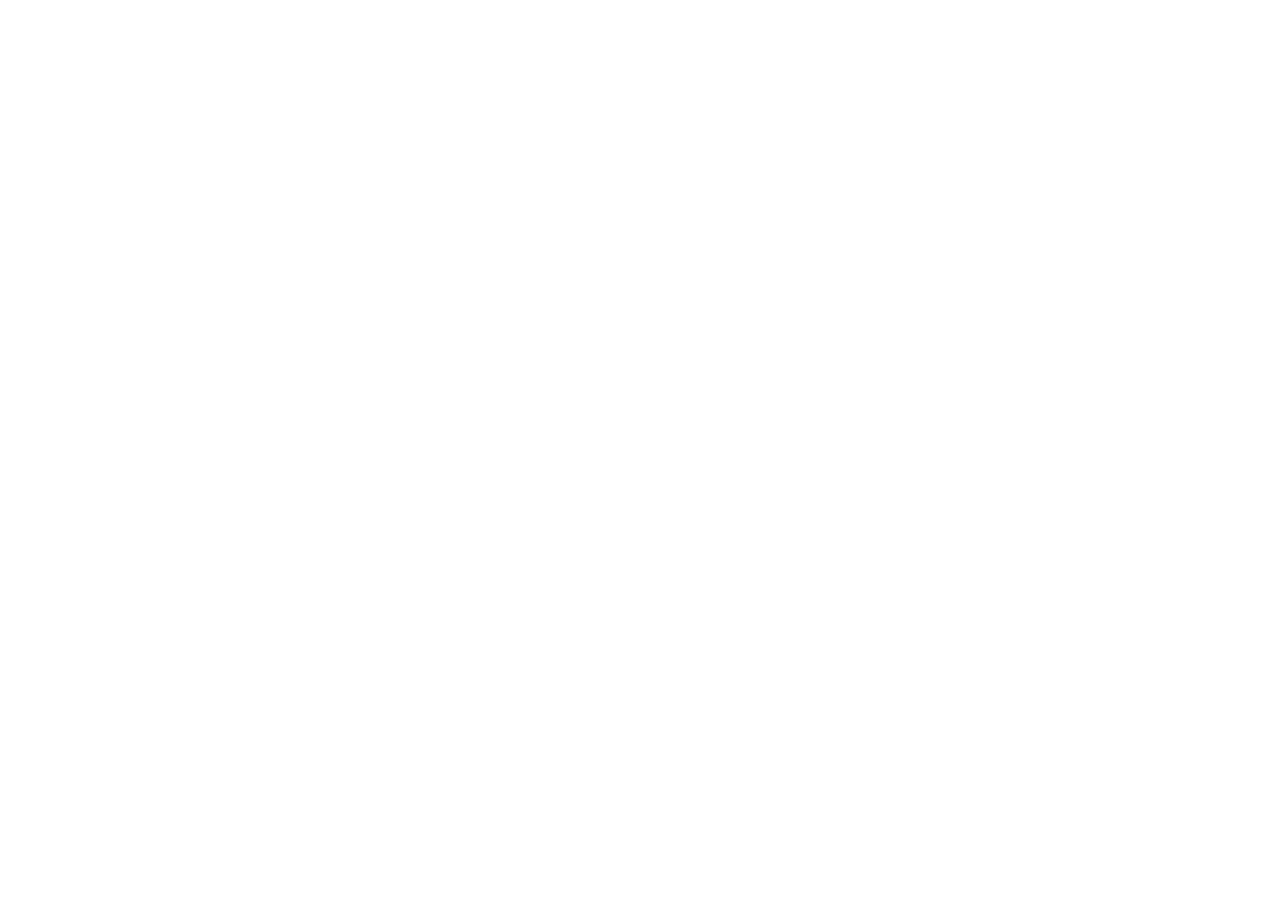
==== homepage.html @ 84174480 "add head elements" ====
<!DOCTYPE html>
<html lang="en">
<head>
    <meta charset="UTF-8">
    <meta name="viewport" content="width=device-width, initial-scale=1.0">
    <link rel="stylesheet" href="css/homepage.css">
    <title>Welcome to Lyrics World</title>
</head>
<body>
    
    
</body>
</html>
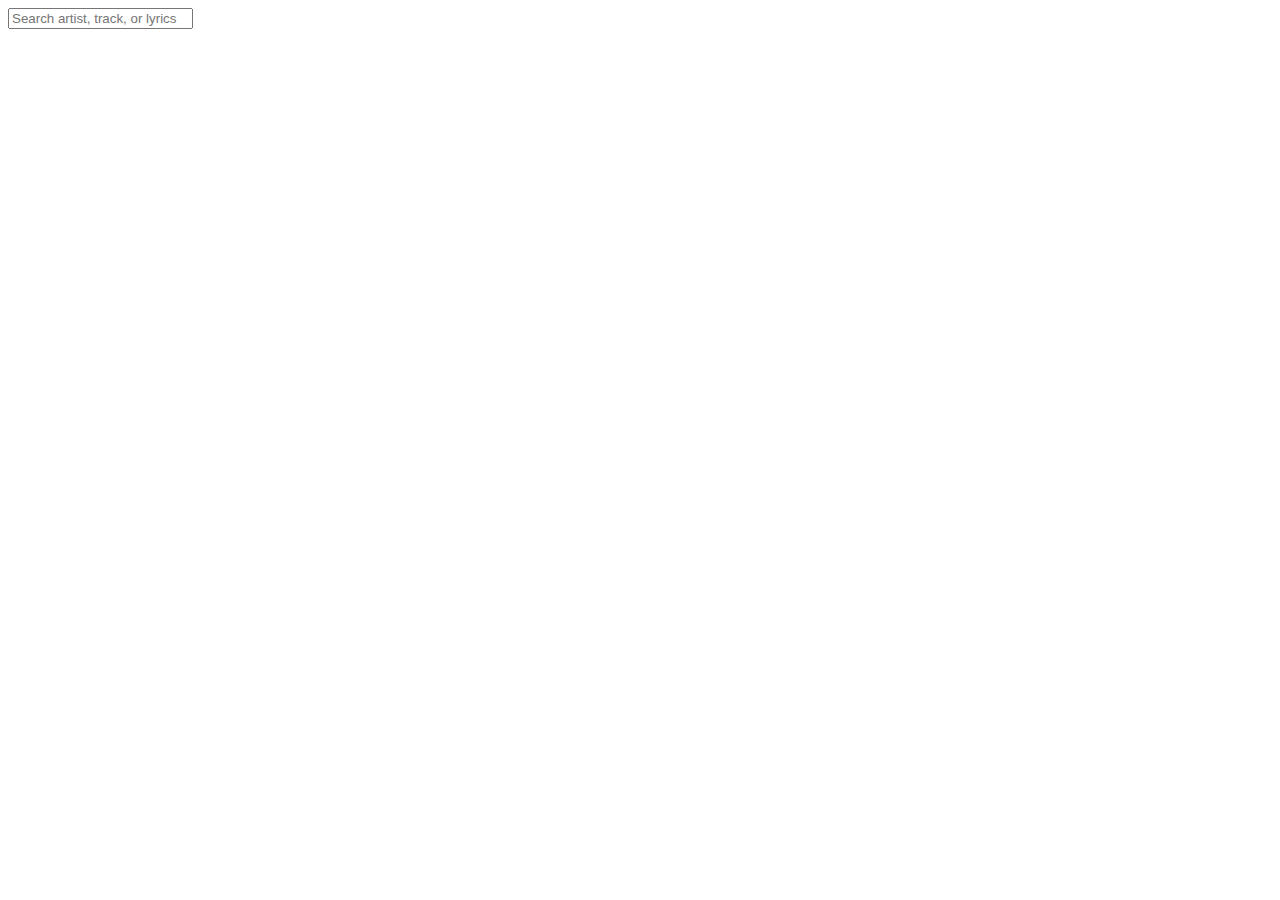
==== commit 0f7ba194: "add input field for lyric search" ====
--- a/homepage.html
+++ b/homepage.html
@@ -7,7 +7,10 @@
     <title>Welcome to Lyrics World</title>
 </head>
 <body>
-    
+    <div class="search">
+        <input type="text" class="input" placeholder="Search artist, track, or lyrics">
+        
+    </div>
     
 </body>
 </html>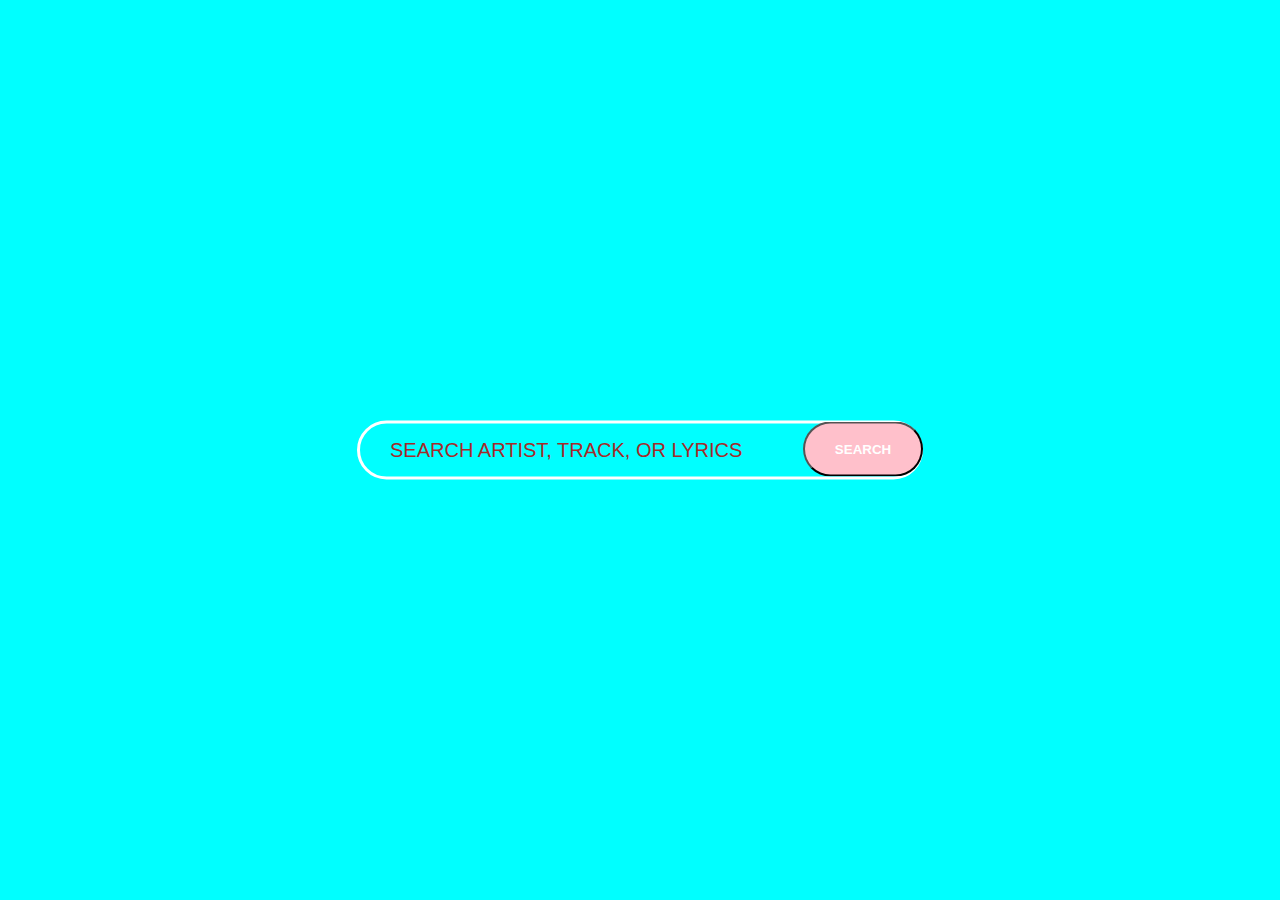
==== commit cc72aed8: "create lyric search button" ====
--- a/homepage.html
+++ b/homepage.html
@@ -8,8 +8,13 @@
 </head>
 <body>
     <div class="search">
-        <input type="text" class="input" placeholder="Search artist, track, or lyrics">
-        
+        <div class="container">
+            <input type="text" class="input" placeholder="Search artist, track, or lyrics">
+            <input type="button" value="Search" class="close-btn">
+        </div>
+    
+
+        </div>
     </div>
     
 </body>
--- a/css/homepage.css
+++ b/css/homepage.css
@@ -0,0 +1,51 @@
+*{
+    margin:0;
+    padding:0;
+}
+
+body{
+    background-color: aqua;
+}
+
+.container{
+    position: relative;
+    padding: 20px 50px;
+}
+
+.search{
+    position: absolute;
+    top: 50%;
+    left: 50%;
+    transform: translate(-50%,-50%);
+}
+
+.input{
+    width: 500px;
+    border: 3px solid #fff;
+    background: transparent;
+    padding: 15px 30px;
+    border-radius: 50px;
+    color: #fff;
+    font-size: 20px;
+    outline: none;
+}
+
+::placeholder{
+    color: brown;
+    text-transform: uppercase;
+}
+
+.close-btn{
+  position: absolute;
+  top: 21px;
+  right: 50px;
+  cursor: pointer;
+  width: 120px;
+  height: 55px;
+  background: pink;
+  color: white;
+  border-radius: 50px;
+  text-transform: uppercase; 
+  font-weight: bold;
+  outline: none;
+}
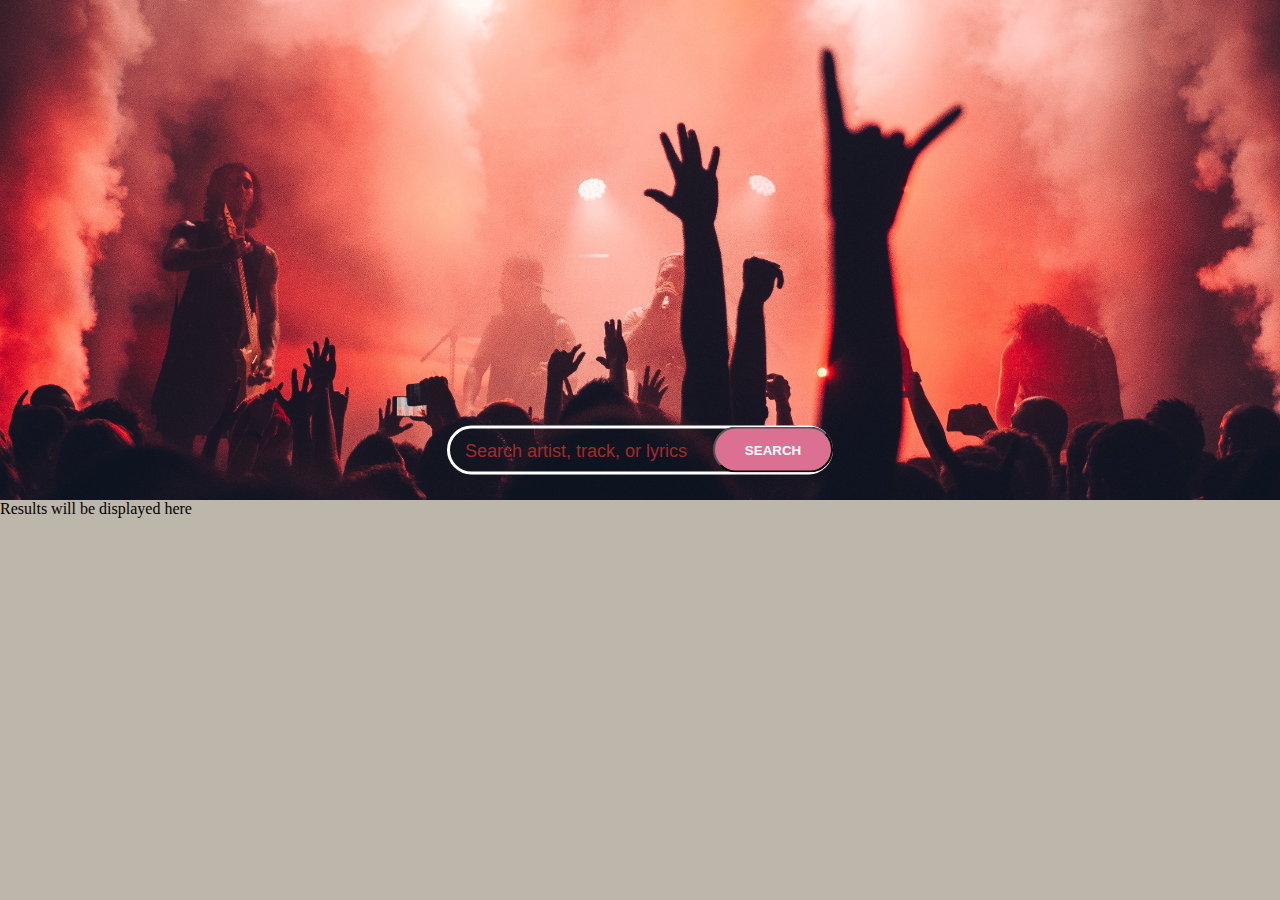
==== commit f00e9649: "add styling for search bar" ====
--- a/homepage.html
+++ b/homepage.html
@@ -7,15 +7,21 @@
     <title>Welcome to Lyrics World</title>
 </head>
 <body>
-    <div class="search">
-        <div class="container">
-            <input type="text" class="input" placeholder="Search artist, track, or lyrics">
-            <input type="button" value="Search" class="close-btn">
-        </div>
-    
-
+    <div class="back-top">
+        <div class="search">
+            <div class="container">
+                <input type="text" class="input" placeholder="Search artist, track, or lyrics">
+                <input type="button" value="Search" class="close-btn">
+            </div>
         </div>
     </div>
+
+    <div id="result" class="card">
+        <p>Results will be displayed here</p>
+    </div>
     
+    <div id="more" class="container centered"></div>
+    
+    <script src="homepage.js"></script>
 </body>
 </html>--- a/css/homepage.css
+++ b/css/homepage.css
@@ -4,7 +4,7 @@
 }
 
 body{
-    background-color: aqua;
+    background-color: #BDB7AB;
 }
 
 .container{
@@ -12,6 +12,12 @@
     padding: 20px 50px;
 }
 
+.back-top{
+        background-image: url('../assets/people-in-concert-1763075.jpg');
+        background-repeat: no-repeat;
+        background-size: cover;
+        height: 500px;
+}
 .search{
     position: absolute;
     top: 50%;
@@ -20,10 +26,10 @@
 }
 
 .input{
-    width: 500px;
+    width: 350px;
     border: 3px solid #fff;
     background: transparent;
-    padding: 15px 30px;
+    padding: 10px 15px;
     border-radius: 50px;
     color: #fff;
     font-size: 20px;
@@ -32,7 +38,7 @@
 
 ::placeholder{
     color: brown;
-    text-transform: uppercase;
+    font-size: 18px;
 }
 
 .close-btn{
@@ -41,8 +47,8 @@
   right: 50px;
   cursor: pointer;
   width: 120px;
-  height: 55px;
-  background: pink;
+  height: 46px;
+  background: palevioletred;
   color: white;
   border-radius: 50px;
   text-transform: uppercase; 
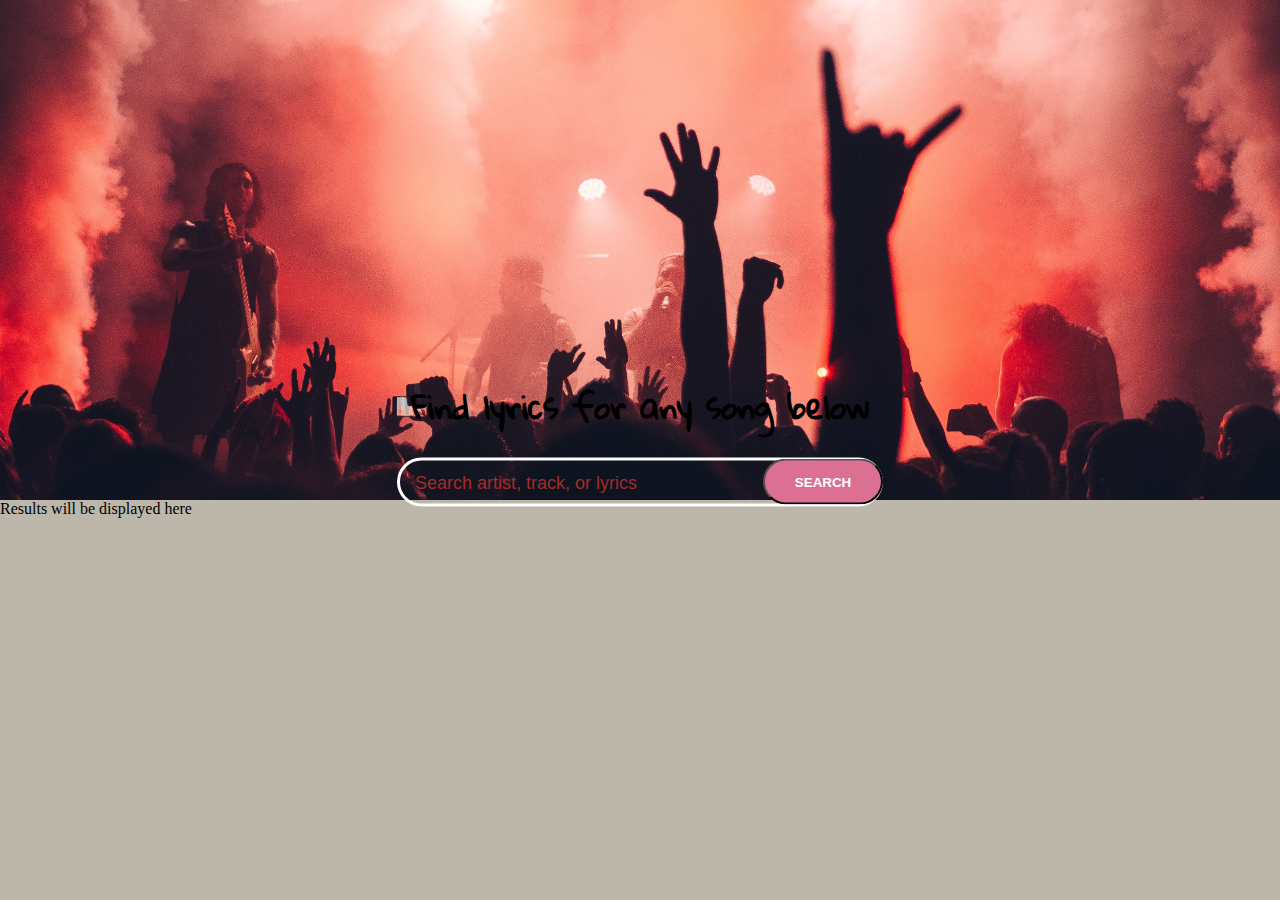
==== commit 23446d6d: "use fetch to search songs by artist and title" ====
--- a/homepage.html
+++ b/homepage.html
@@ -4,13 +4,15 @@
     <meta charset="UTF-8">
     <meta name="viewport" content="width=device-width, initial-scale=1.0">
     <link rel="stylesheet" href="css/homepage.css">
+    <link href="https://fonts.googleapis.com/css?family=Gloria+Hallelujah&display=swap" rel="stylesheet">
     <title>Welcome to Lyrics World</title>
 </head>
 <body>
-    <div class="back-top">
+    <div class="card back-top">
         <div class="search">
+            <h1 id="tagline">Find lyrics for any song below</h1>
             <div class="container">
-                <input type="text" class="input" placeholder="Search artist, track, or lyrics">
+                <input type="text" class="input" id="searchMusic" placeholder="Search artist, track, or lyrics">
                 <input type="button" value="Search" class="close-btn">
             </div>
         </div>
@@ -22,6 +24,6 @@
     
     <div id="more" class="container centered"></div>
     
-    <script src="homepage.js"></script>
+    <script src="/js/homepage.js"></script>
 </body>
 </html>--- a/css/homepage.css
+++ b/css/homepage.css
@@ -7,17 +7,24 @@
     background-color: #BDB7AB;
 }
 
+.back-top{
+    background-image: url('../assets/people-in-concert-1763075.jpg');
+    background-repeat: no-repeat;
+    background-size: cover;
+    height: 500px;
+}
+
+#tagline{
+    text-align: center;
+    font-family: 'Gloria Hallelujah', cursive;
+}
+
 .container{
     position: relative;
     padding: 20px 50px;
 }
 
-.back-top{
-        background-image: url('../assets/people-in-concert-1763075.jpg');
-        background-repeat: no-repeat;
-        background-size: cover;
-        height: 500px;
-}
+
 .search{
     position: absolute;
     top: 50%;
@@ -26,7 +33,7 @@
 }
 
 .input{
-    width: 350px;
+    width: 450px;
     border: 3px solid #fff;
     background: transparent;
     padding: 10px 15px;
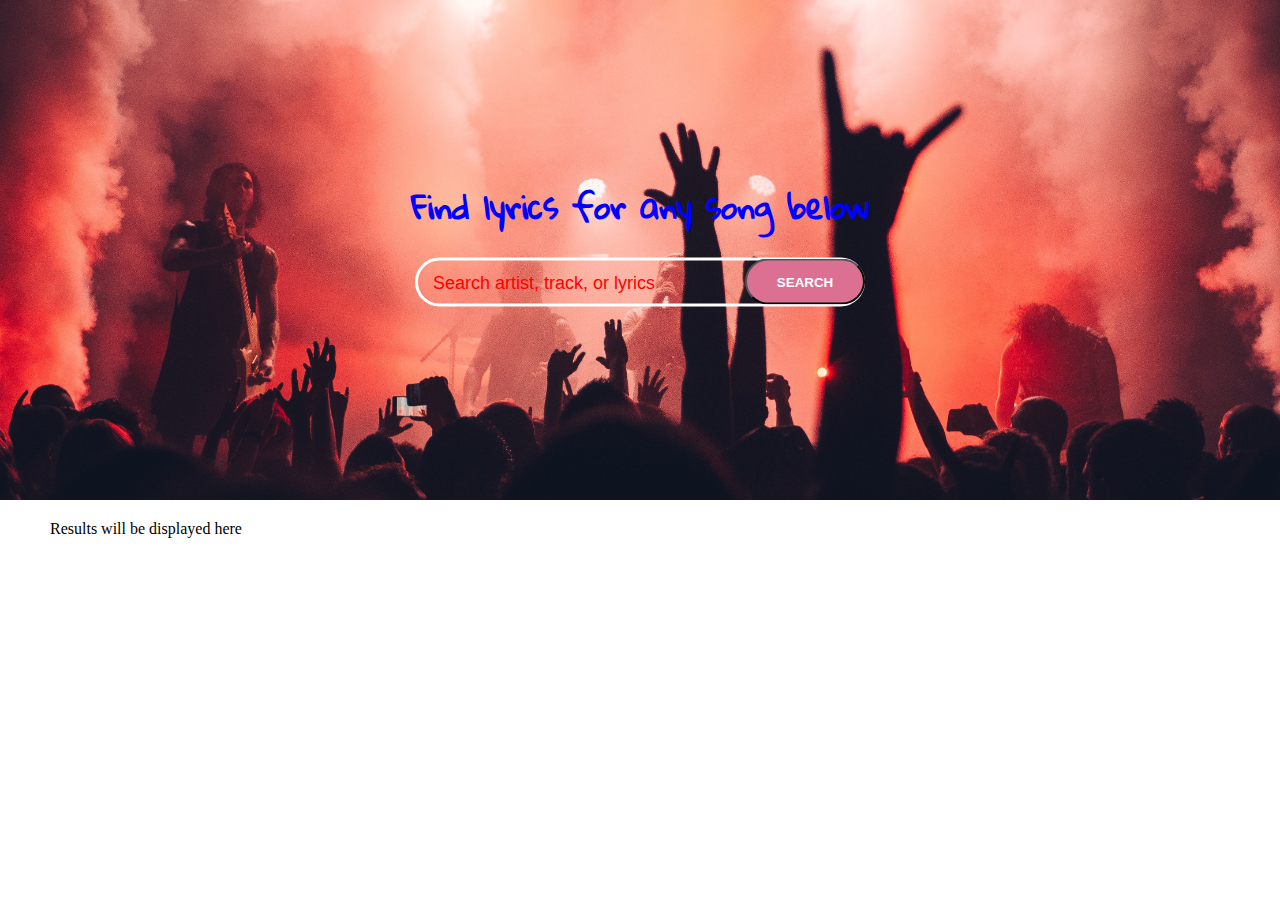
==== commit 0f893913: "get lyrics using async function" ====
--- a/homepage.html
+++ b/homepage.html
@@ -7,18 +7,20 @@
     <link href="https://fonts.googleapis.com/css?family=Gloria+Hallelujah&display=swap" rel="stylesheet">
     <title>Welcome to Lyrics World</title>
 </head>
-<body>
-    <div class="card back-top">
+<body class="text-center">
+    <div class="back-top">
         <div class="search">
             <h1 id="tagline">Find lyrics for any song below</h1>
             <div class="container">
-                <input type="text" class="input" id="searchMusic" placeholder="Search artist, track, or lyrics">
-                <input type="button" value="Search" class="close-btn">
+                <form id="form">
+                    <input type="text" class="input" id="searchMusic" placeholder="Search artist, track, or lyrics">
+                    <button class="close-btn">Search</button>
+                </form>
             </div>
         </div>
     </div>
-
-    <div id="result" class="card">
+    
+    <div class="container" id="result">
         <p>Results will be displayed here</p>
     </div>
     
--- a/css/homepage.css
+++ b/css/homepage.css
@@ -1,10 +1,11 @@
 *{
     margin:0;
     padding:0;
+    box-sizing: border-box;
 }
 
 body{
-    background-color: #BDB7AB;
+    background-color: white;
 }
 
 .back-top{
@@ -12,11 +13,13 @@
     background-repeat: no-repeat;
     background-size: cover;
     height: 500px;
+    position:relative;
 }
 
 #tagline{
     text-align: center;
     font-family: 'Gloria Hallelujah', cursive;
+    color: blue;
 }
 
 .container{
@@ -44,7 +47,7 @@
 }
 
 ::placeholder{
-    color: brown;
+    color: red;
     font-size: 18px;
 }
 
@@ -62,3 +65,35 @@
   font-weight: bold;
   outline: none;
 }
+
+button{
+    cursor: pointer;
+}
+
+button:active{
+    transform: scale(0.95);
+}
+
+input:focus, button:focus{
+    outline: none;
+}
+
+ul.songs {
+    list-style-type: none;
+    padding: 0;
+}
+  
+ul.songs li {
+    display: flex;
+    align-items: center;
+    justify-content: space-between;
+    margin: 10px 0;
+}
+
+.btn {
+    background-color: #8d56fd;
+    border: 0;
+    border-radius: 10px;
+    color: #fff;
+    padding: 4px 10px;
+  }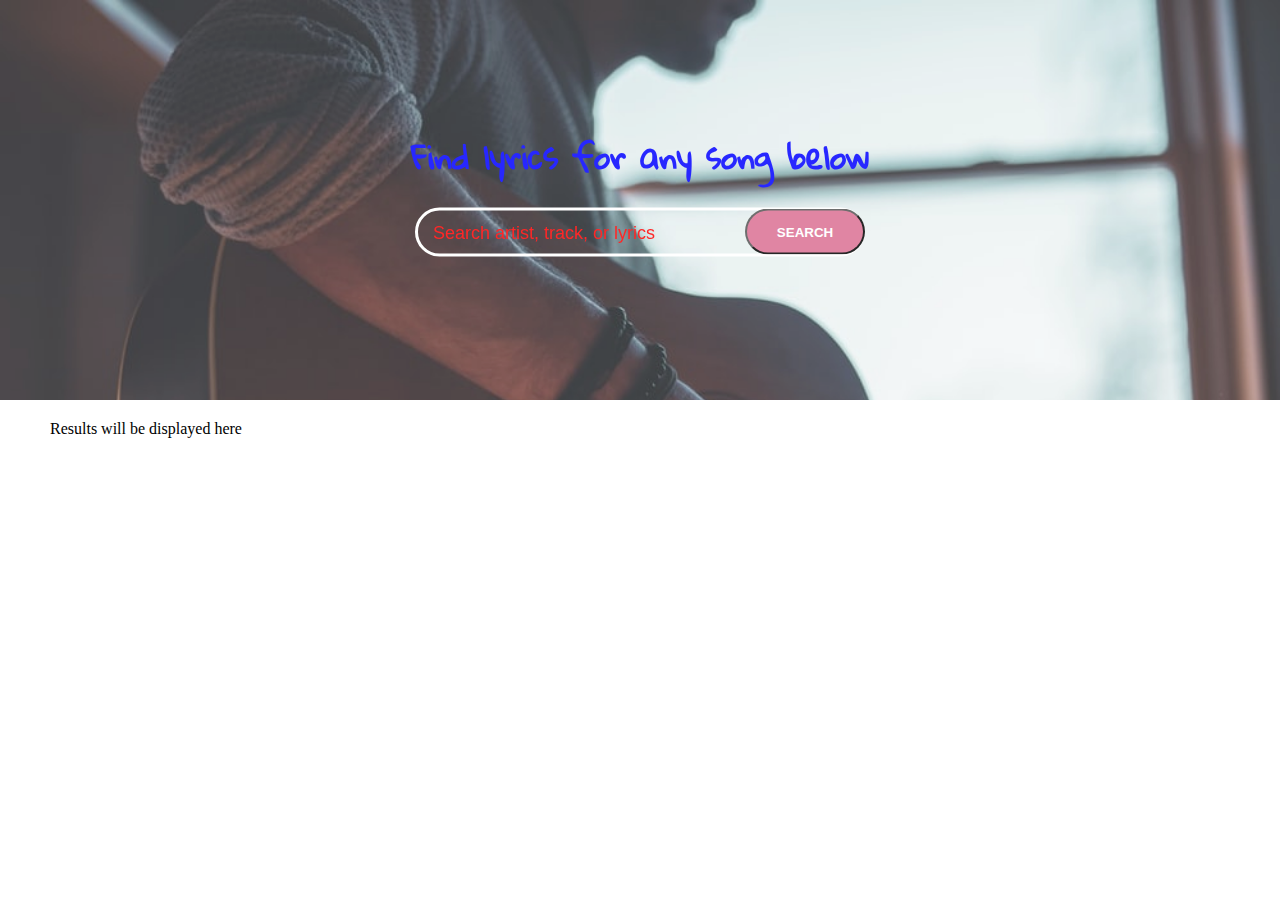
==== commit 81105e11: "change photo" ====
--- a/homepage.html
+++ b/homepage.html
@@ -7,8 +7,8 @@
     <link href="https://fonts.googleapis.com/css?family=Gloria+Hallelujah&display=swap" rel="stylesheet">
     <title>Welcome to Lyrics World</title>
 </head>
-<body class="text-center">
-    <div class="back-top">
+<body>
+    <div class="container back-top">
         <div class="search">
             <h1 id="tagline">Find lyrics for any song below</h1>
             <div class="container">
--- a/css/homepage.css
+++ b/css/homepage.css
@@ -9,11 +9,13 @@
 }
 
 .back-top{
-    background-image: url('../assets/people-in-concert-1763075.jpg');
+    background-image: url('../assets/photo.jpg');
     background-repeat: no-repeat;
     background-size: cover;
-    height: 500px;
+    height: 400px;
     position:relative;
+    overflow: hidden;
+    opacity: 0.85;
 }
 
 #tagline{
